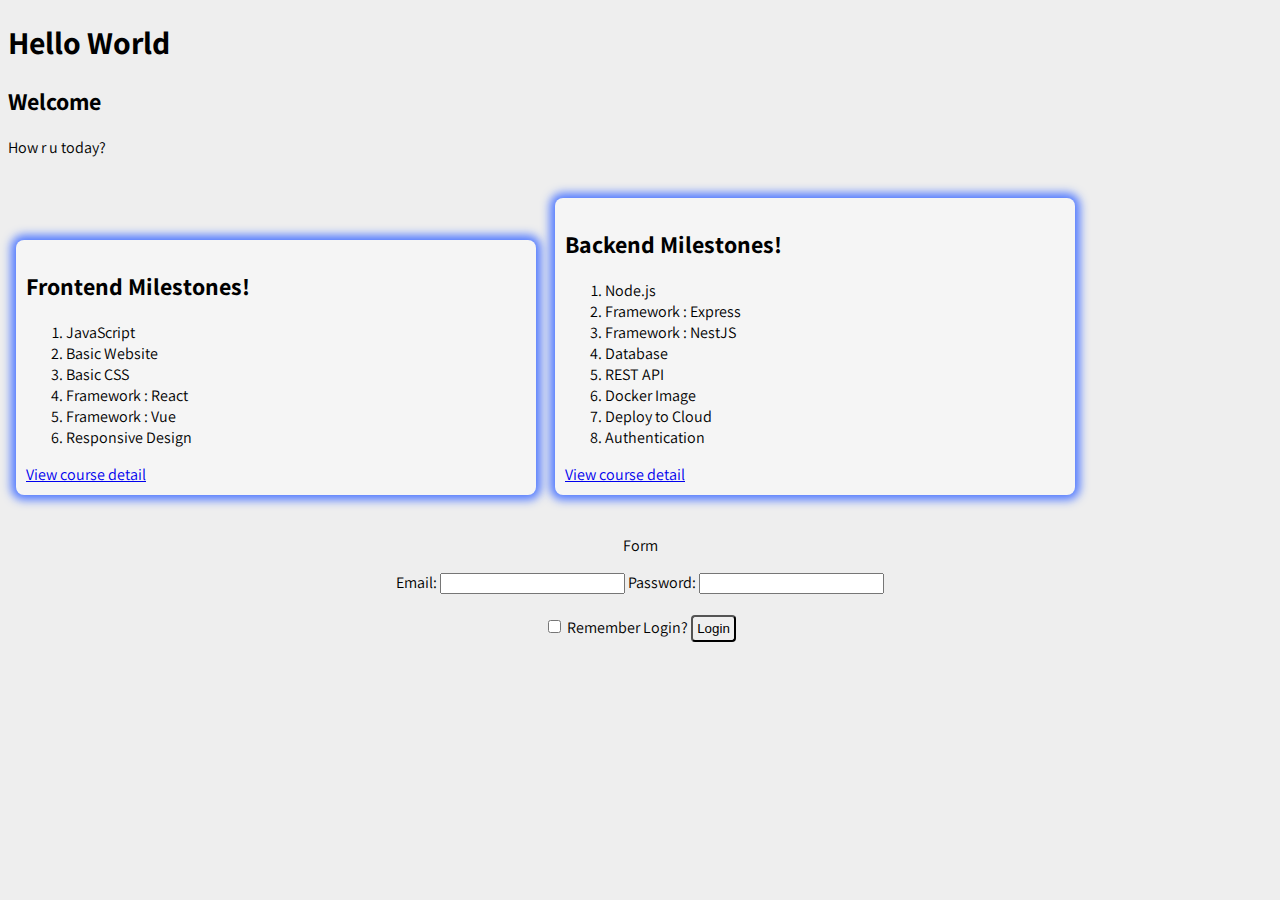
==== index.html @ d1c1e696 "new project frontend-essential" ====
<!DOCTYPE html>
<html lang="en">
<head>
    <meta charset="UTF-8">
    <meta name="viewport" content="width=device-width, initial-scale=1.0">
    <link rel="stylesheet" href="style.css">
    <title>Milestone</title>
</head>
<body>
    <h1>Hello World</h1>
    <h2>Welcome</h2>
    <p>How r u today?</p>
    </hr>

        <!-- * Frontend Milestone -->
        <div class="milestone-card">
            <h2 class="">Frontend Milestones!</h2>
            <ol>
                <li>JavaScript</li>
                <li>Basic Website</li>
                <li>Basic CSS</li>
                <li>Framework : React</li>
                <li>Framework : Vue</li>
                <li>Responsive Design</li>
            </ol>
            <a href="https://academy.cleverse.com/detail">View course detail</a>
        </div>

        <!-- * Backend Milestone -->
        <div class="milestone-card">
            <h2 class="">Backend Milestones!</h2>
            <ol>
                <li>Node.js</li>
                <li>Framework : Express</li>
                <li>Framework : NestJS</li>
                <li>Database</li>
                <li>REST API</li>
                <li>Docker Image</li>
                <li>Deploy to Cloud</li>
                <li>Authentication</li>
            </ol>
            <a href="https://academy.cleverse.com/detail">View course detail</a>
        </div>
    <center>
        <div>
            <p>Form</p>
                <form>
                    <label for="email">Email:</label>
                    <input type="email" id="username" class:="input:focus" required>

                    <label for="password">Password:</label>
                    <input type="password" id="password" class:="input:focus" required> <br /> <br />

                    <input type="checkbox" id="checkbox">
                    <label for="checkbox">Remember Login?</label>

                    <button type="submit" class="button button:hover" value="login">Login</button>
                </form>
        </div>
    </center>    
</body>
</html>
---- style.css ----
@import url("https://fonts.googleapis.com/css2?family=Assistant:wght@300;700&display=swap");

body {
  font-family: "Assistant", sans-serif;
  background-color: #eee;
}

.milestone {
  color: #b6d7f0;
}

.important {
  text-decoration: underline;
}

.milestone-card {
  display: inline-block;
  background-color: whitesmoke;
  box-shadow: 0 0 10px 5px rgb(83, 123, 255);
  width: 500px;
  height: auto;
  border-radius: 8px;
  padding: 10px;
  margin: 24px 8px;
}

button:hover {
  background-color: lightgreen;
}

button {
  padding: 4px;
  border-radius: 4px;
}

input:focus {
  background-color: lightgray;
}

a:hover {
  color: #2a505a;
}
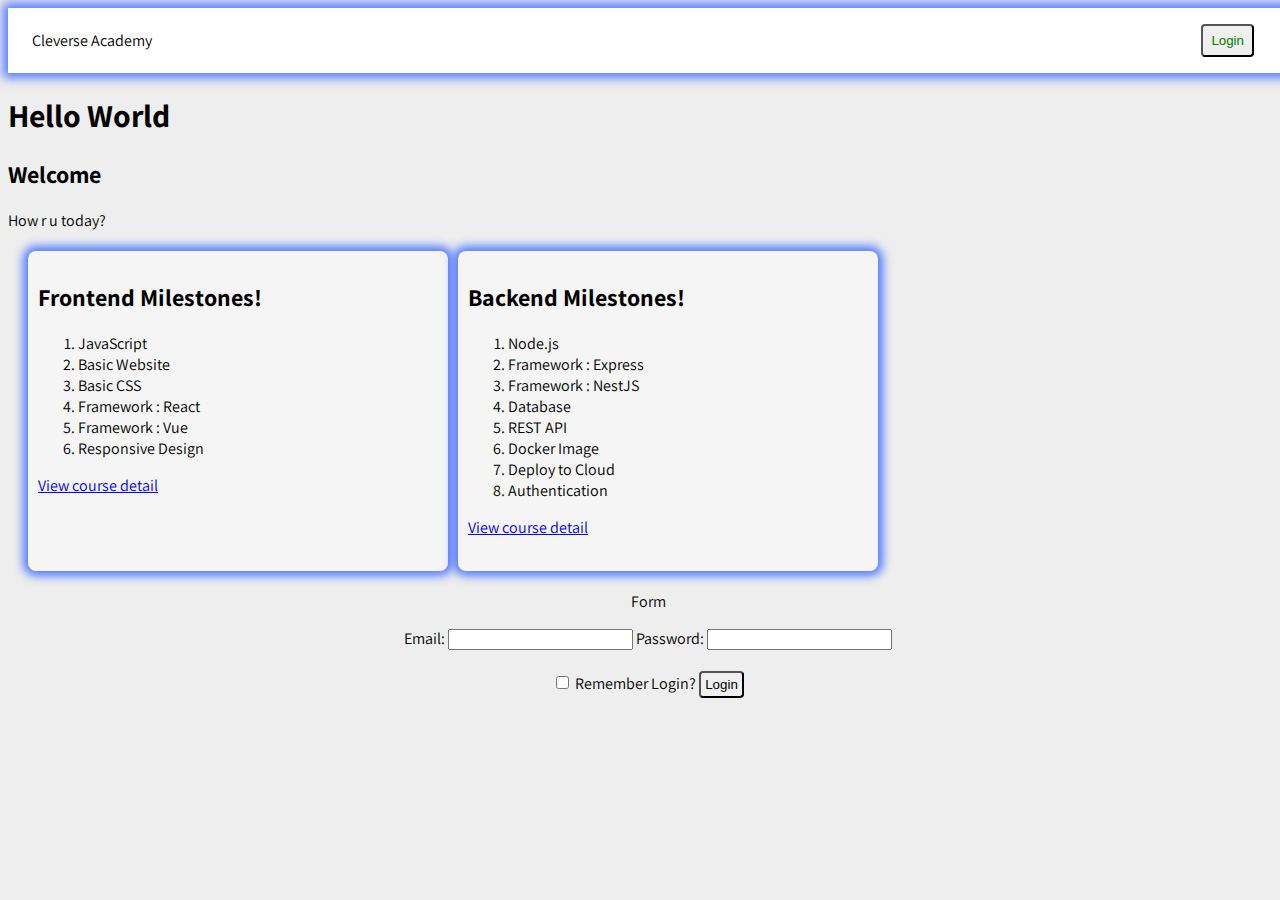
==== commit 6b7542b8: "updatefile all" ====
--- a/index.html
+++ b/index.html
@@ -7,11 +7,16 @@
     <title>Milestone</title>
 </head>
 <body>
+<nav>
+    <p>Cleverse Academy</p>
+    <button class = "btn1">Login</button>
+</nav>
+<div>
     <h1>Hello World</h1>
     <h2>Welcome</h2>
     <p>How r u today?</p>
     </hr>
-
+    <div class="milestone-container" >
         <!-- * Frontend Milestone -->
         <div class="milestone-card">
             <h2 class="">Frontend Milestones!</h2>
@@ -41,6 +46,8 @@
             </ol>
             <a href="https://academy.cleverse.com/detail">View course detail</a>
         </div>
+    </div>
+
     <center>
         <div>
             <p>Form</p>
@@ -49,7 +56,7 @@
                     <input type="email" id="username" class:="input:focus" required>
 
                     <label for="password">Password:</label>
-                    <input type="password" id="password" class:="input:focus" required> <br /> <br />
+                    <input type="text" id="password" class:="input:focus" required> <br /> <br />
 
                     <input type="checkbox" id="checkbox">
                     <label for="checkbox">Remember Login?</label>
--- a/style.css
+++ b/style.css
@@ -3,6 +3,28 @@
 body {
   font-family: "Assistant", sans-serif;
   background-color: #eee;
+  width: 100%;
+  height: auto;
+}
+
+nav {
+  width: 100%;
+  height: auto;
+  padding: 6px 24px;
+  background-color: white;
+  box-shadow: 0 0 10px 5px rgb(83, 123, 255);
+  box-sizing: border-box;
+
+  display: flex;
+  justify-content: space-between;
+
+  margin-bottom: 20px; /*สำหรับจัด layout ปุ่ม login ไปทางขวา */
+}
+
+.milestone-container {
+  display: flex;
+  gap: 10px;
+  margin: 20px;
 }
 
 .milestone {
@@ -17,11 +39,11 @@
   display: inline-block;
   background-color: whitesmoke;
   box-shadow: 0 0 10px 5px rgb(83, 123, 255);
-  width: 500px;
-  height: auto;
+  width: 400px;
+  height: 300px;
   border-radius: 8px;
   padding: 10px;
-  margin: 24px 8px;
+  /* margin: 24px 8px; */
 }
 
 button:hover {
@@ -38,5 +60,13 @@
 }
 
 a:hover {
-  color: #2a505a;
+  color: lightcoral;
 }
+
+.btn1 {
+  color: green;
+  padding: 6px 8px;
+  width: auto;
+  height: auto;
+  margin: 10px;
+}
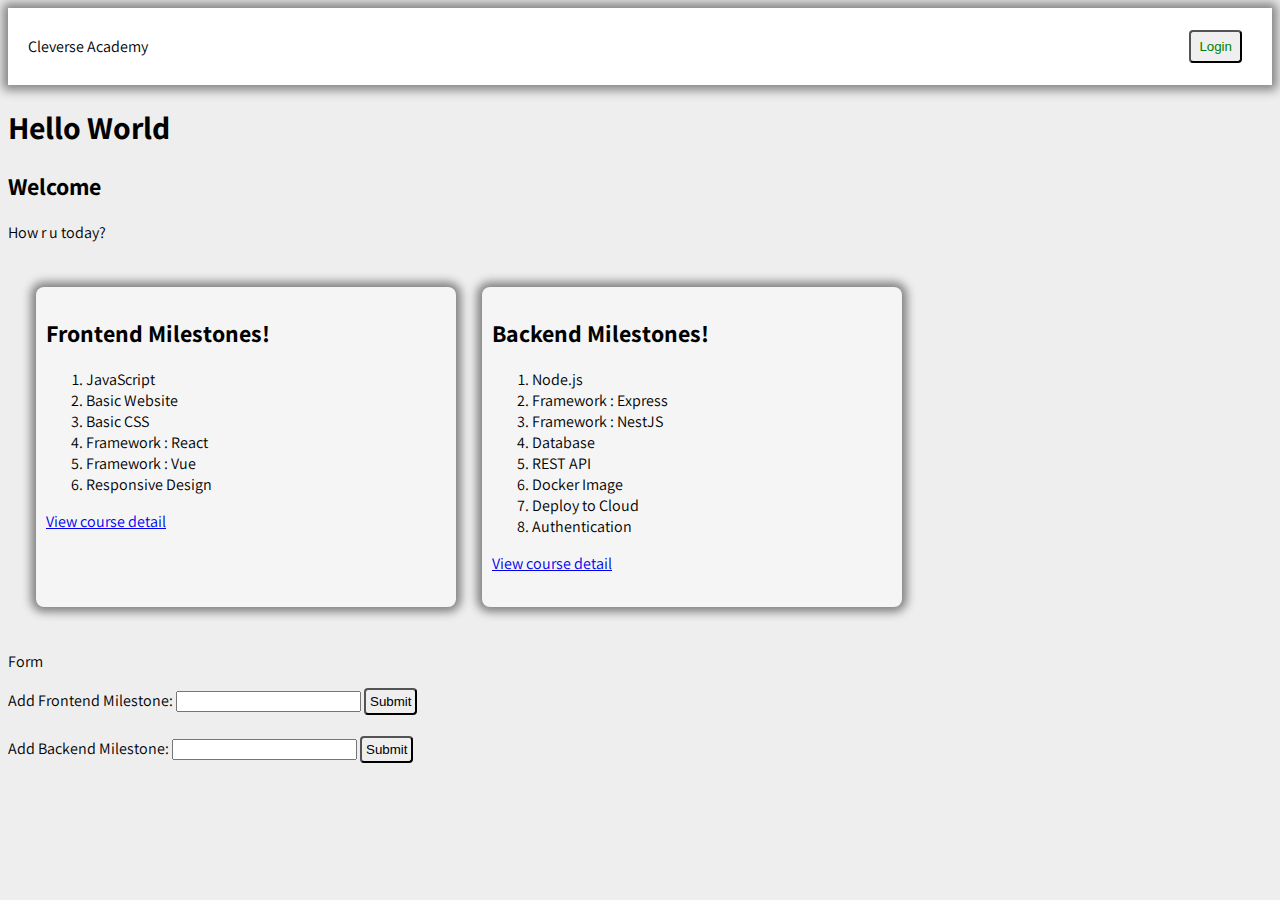
==== commit 60f47011: "new hands-on-5" ====
--- a/index.html
+++ b/index.html
@@ -5,6 +5,7 @@
     <meta name="viewport" content="width=device-width, initial-scale=1.0">
     <link rel="stylesheet" href="style.css">
     <title>Milestone</title>
+    <script src="script.js"></script>
 </head>
 <body>
 <nav>
@@ -20,7 +21,7 @@
         <!-- * Frontend Milestone -->
         <div class="milestone-card">
             <h2 class="">Frontend Milestones!</h2>
-            <ol>
+            <ol id="frontend-milestone">
                 <li>JavaScript</li>
                 <li>Basic Website</li>
                 <li>Basic CSS</li>
@@ -34,7 +35,7 @@
         <!-- * Backend Milestone -->
         <div class="milestone-card">
             <h2 class="">Backend Milestones!</h2>
-            <ol>
+            <ol id="backend-milestone">
                 <li>Node.js</li>
                 <li>Framework : Express</li>
                 <li>Framework : NestJS</li>
@@ -48,22 +49,21 @@
         </div>
     </div>
 
-    <center>
         <div>
             <p>Form</p>
                 <form>
-                    <label for="email">Email:</label>
-                    <input type="email" id="username" class:="input:focus" required>
+                    <label for="frontend">Add Frontend Milestone:</label>
+                    <input type="text" id="frontend">
+                    <button id="add-front">Submit</button>
+                </form>
+                <br />
 
-                    <label for="password">Password:</label>
-                    <input type="text" id="password" class:="input:focus" required> <br /> <br />
+                <form>
+                    <label for="backend">Add Backend Milestone:</label>
+                    <input type="text" id="backend">
+                    <button id="add-back">Submit</button>
+                </form>
+        </div> 
+</body>
+</html>
 
-                    <input type="checkbox" id="checkbox">
-                    <label for="checkbox">Remember Login?</label>
-
-                    <button type="submit" class="button button:hover" value="login">Login</button>
-                </form>
-        </div>
-    </center>    
-</body>
-</html>--- a/style.css
+++ b/style.css
@@ -3,21 +3,17 @@
 body {
   font-family: "Assistant", sans-serif;
   background-color: #eee;
-  width: 100%;
-  height: auto;
 }
 
 nav {
   width: 100%;
   height: auto;
-  padding: 6px 24px;
+  padding: 12px 20px;
   background-color: white;
-  box-shadow: 0 0 10px 5px rgb(83, 123, 255);
+  box-shadow: 0 0 10px 5px gray;
   box-sizing: border-box;
-
   display: flex;
   justify-content: space-between;
-
   margin-bottom: 20px; /*สำหรับจัด layout ปุ่ม login ไปทางขวา */
 }
 
@@ -25,6 +21,7 @@
   display: flex;
   gap: 10px;
   margin: 20px;
+  align-items: center;
 }
 
 .milestone {
@@ -38,12 +35,12 @@
 .milestone-card {
   display: inline-block;
   background-color: whitesmoke;
-  box-shadow: 0 0 10px 5px rgb(83, 123, 255);
+  box-shadow: 0 0 10px 5px gray;
   width: 400px;
   height: 300px;
   border-radius: 8px;
   padding: 10px;
-  /* margin: 24px 8px; */
+  margin: 24px 8px;
 }
 
 button:hover {
@@ -70,3 +67,15 @@
   height: auto;
   margin: 10px;
 }
+
+@media (max-width: 764px) {
+  .milestone-container {
+    flex-direction: column;
+    gap: 20px;
+  }
+
+  .milestone-card {
+    width: 100%;
+    box-sizing: border-box;
+  }
+}
